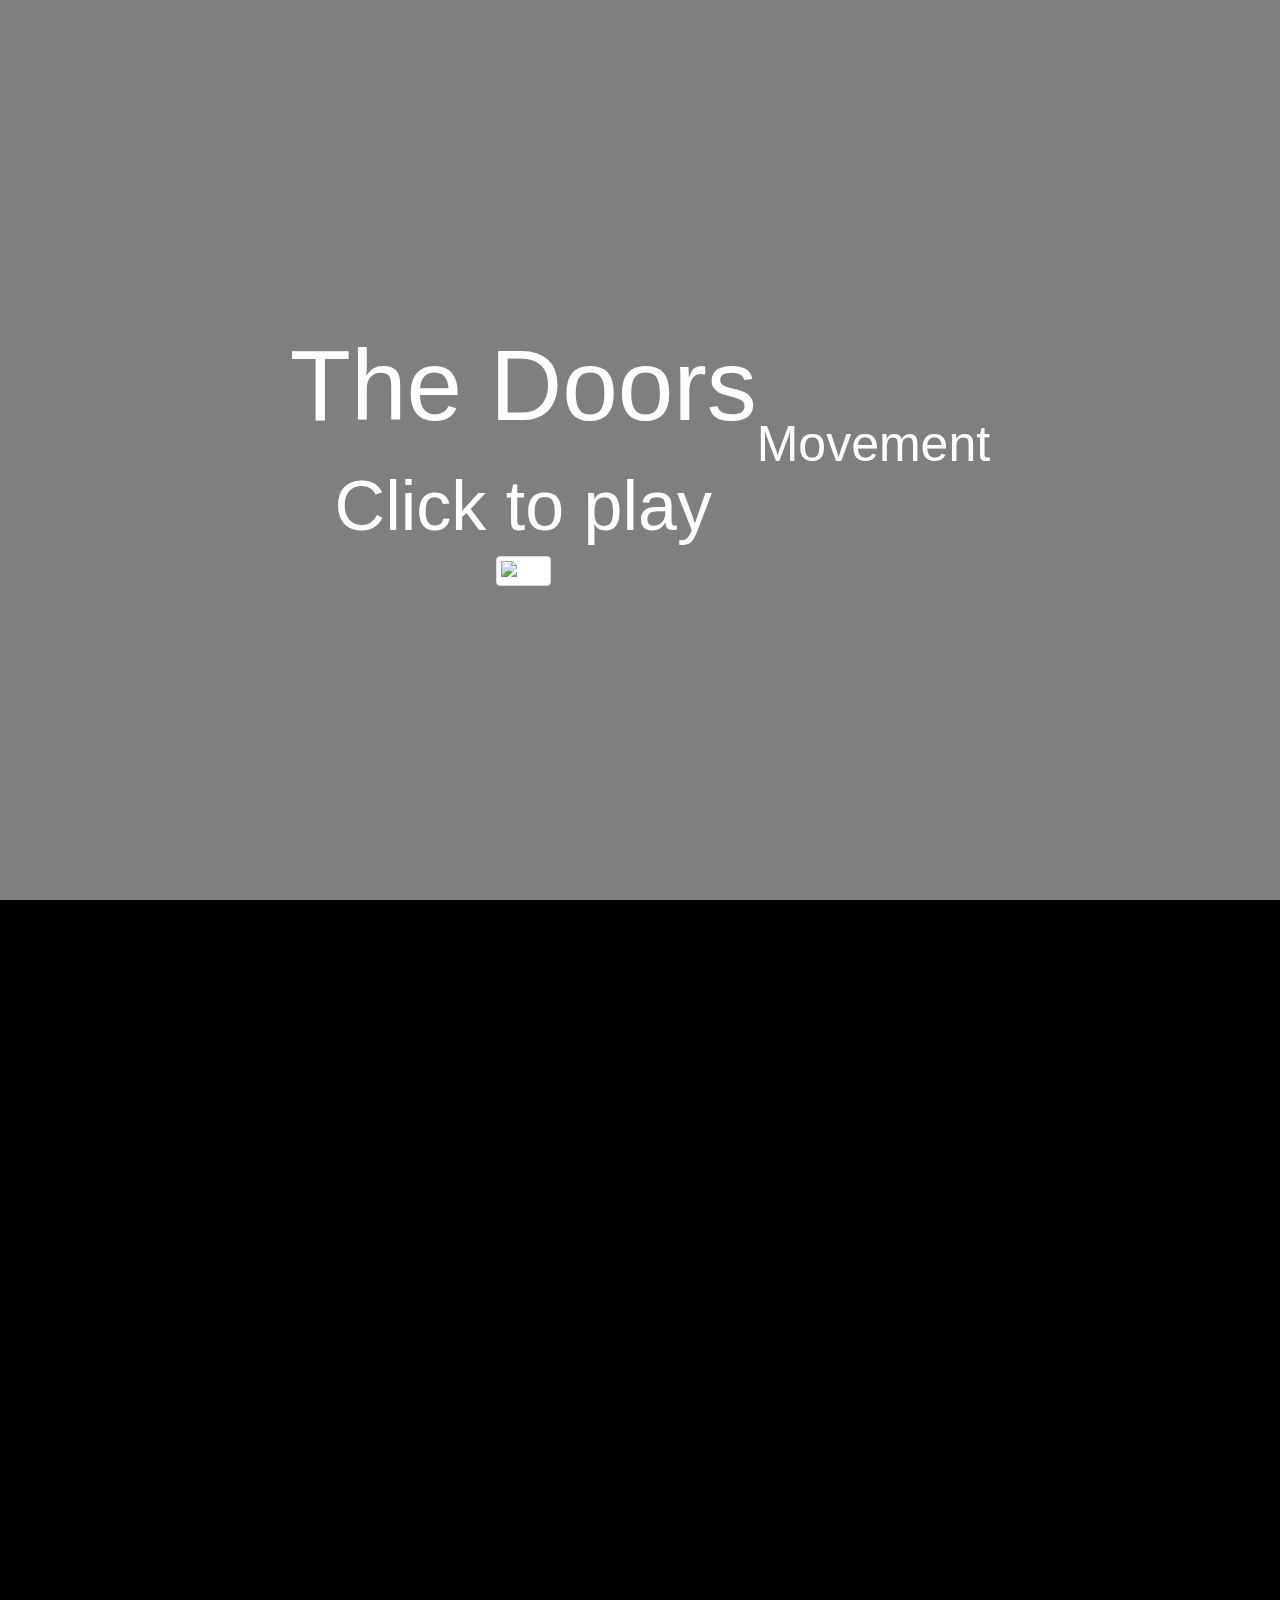
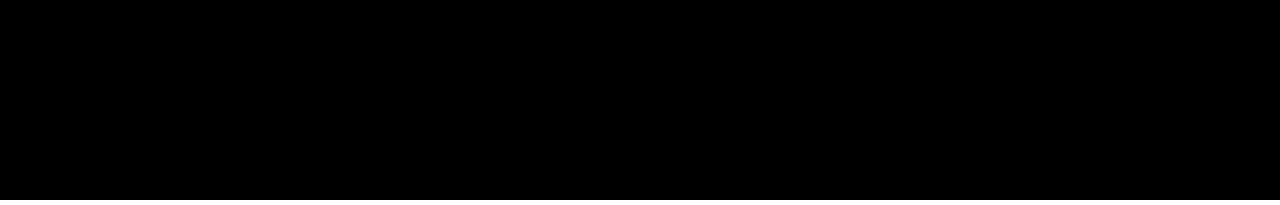
==== index.html @ 4b55deb2 "miniGame.js init" ====
<!DOCTYPE html>
<html lang="en">
  <head>
    <title>The Doors</title>
    <meta charset="utf-8">
    <meta name="viewport" content="width=device-width, user-scalable=no, minimum-scale=1.0, maximum-scale=1.0">
    <script src="libs/three.js/three.js"></script>
    <script src="libs/three.js/controls/PointerLockControls.js"></script>
    <script src="libs/three.js/loaders/OBJLoader.js"></script>
    <script src="libs/SPE.min.js"></script>
    <script src="libs/jquery-1.9.1/jquery-1.9.1.js"></script>
    <script src="js/init.js"></script>
    <script src="js/thedoors.js"></script>
    <script src="js/movement.js"></script>
    <script src="js/miniGames.js"></script>
    <link rel="stylesheet" href="https://maxcdn.bootstrapcdn.com/bootstrap/3.3.7/css/bootstrap.min.css" integrity="sha384-BVYiiSIFeK1dGmJRAkycuHAHRg32OmUcww7on3RYdg4Va+PmSTsz/K68vbdEjh4u" crossorigin="anonymous">
    <link href="https://use.fontawesome.com/releases/v5.0.8/css/all.css" rel="stylesheet">
    <link rel="stylesheet" href="css/master.css">
    <script type="text/javascript">
      $(document).ready(
        function() {
          // create the scene
          createScene(document.getElementById("webglcanvas"));
          initPointerLock();
          run();
        }
      );
      // call function from miniGames.js
      function killWindowProcess(){
        closeWindow();
      }
    </script>
  </head>
  <body>

    <div class="blocker">
      <div id="instructions">
        <span class="txt-lg">The Doors</span> <br/>
        <span class="txt-md">Click to play</span> <br />
        <img class="img-thumbnail" alt="keys" src="https://encrypted-tbn0.gstatic.com/images?q=tbn:ANd9GcRDaaGFB4NEsNv5F3S4yGYk1Ywxm8ZouA9raYEZ8SPzwIyaS84gxg" />
        <p class="txt-sm">Movement</p>
    </div>


    <div id="container">
      <canvas id="webglcanvas"></canvas>
    </div>
  </body>
</html>
---- css/master.css ----
.blocker {

    position: absolute;

    width: 100%;
    height: 100%;

    background-color: rgba(0,0,0,0.5);

}

#instructions {

    width: 100%;
    height: 100%;

    display: -webkit-box;
    display: -moz-box;
    display: box;

    -webkit-box-orient: horizontal;
    -moz-box-orient: horizontal;
    box-orient: horizontal;

    -webkit-box-pack: center;
    -moz-box-pack: center;
    box-pack: center;

    -webkit-box-align: center;
    -moz-box-align: center;
    box-align: center;

    color: #ffffff;
    text-align: center;

    cursor: pointer;

}

.txt-sm {
    font-size: 5rem;
}

.txt-md {
    font-size: 7rem;
}

.txt-lg {
    font-size: 10rem;
}
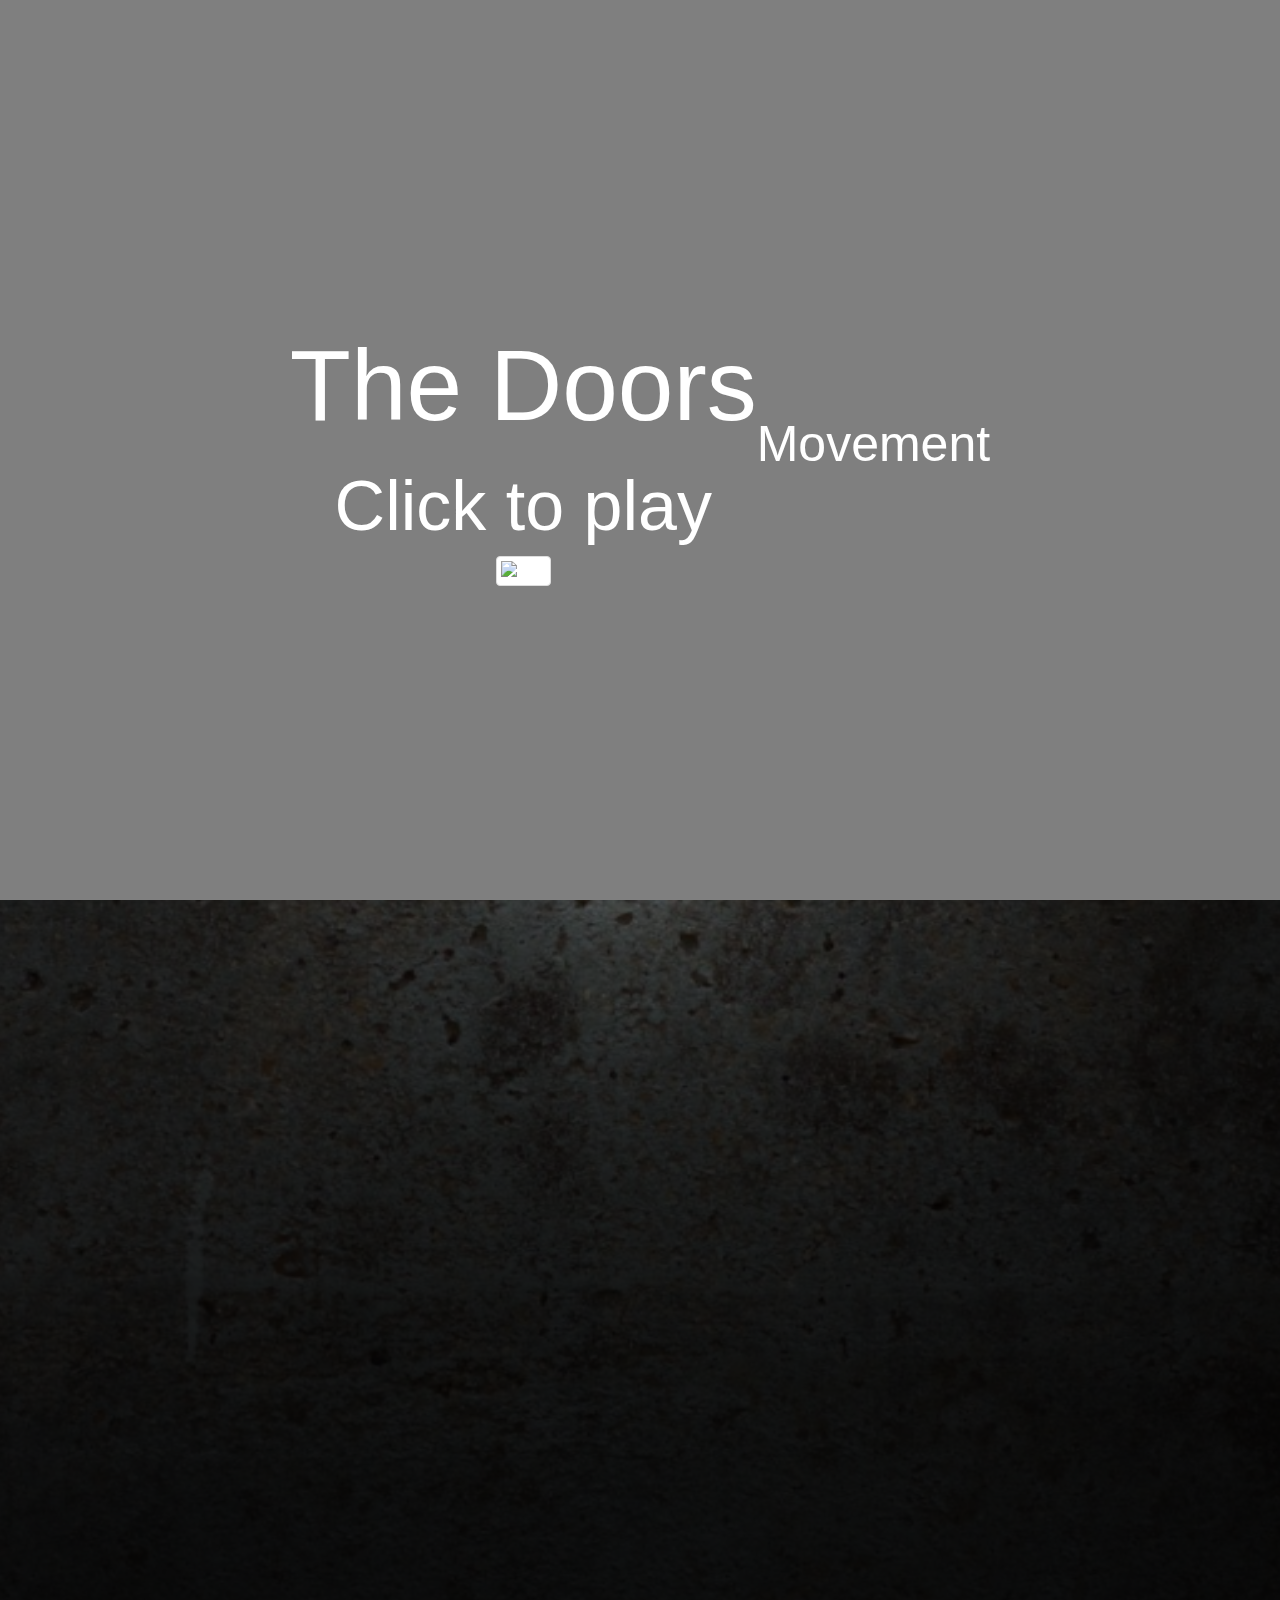
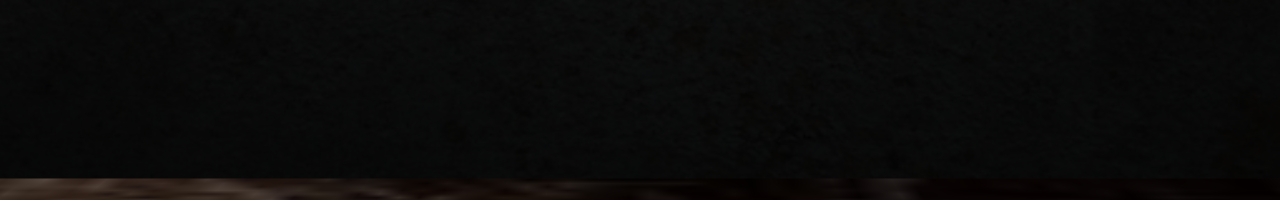
==== commit e75bccbf: "Tested comunication protol as good" ====
--- a/index.html
+++ b/index.html
@@ -23,6 +23,7 @@
           createScene(document.getElementById("webglcanvas"));
           initPointerLock();
           run();
+          createMiniGame();
         }
       );
       // call function from miniGames.js
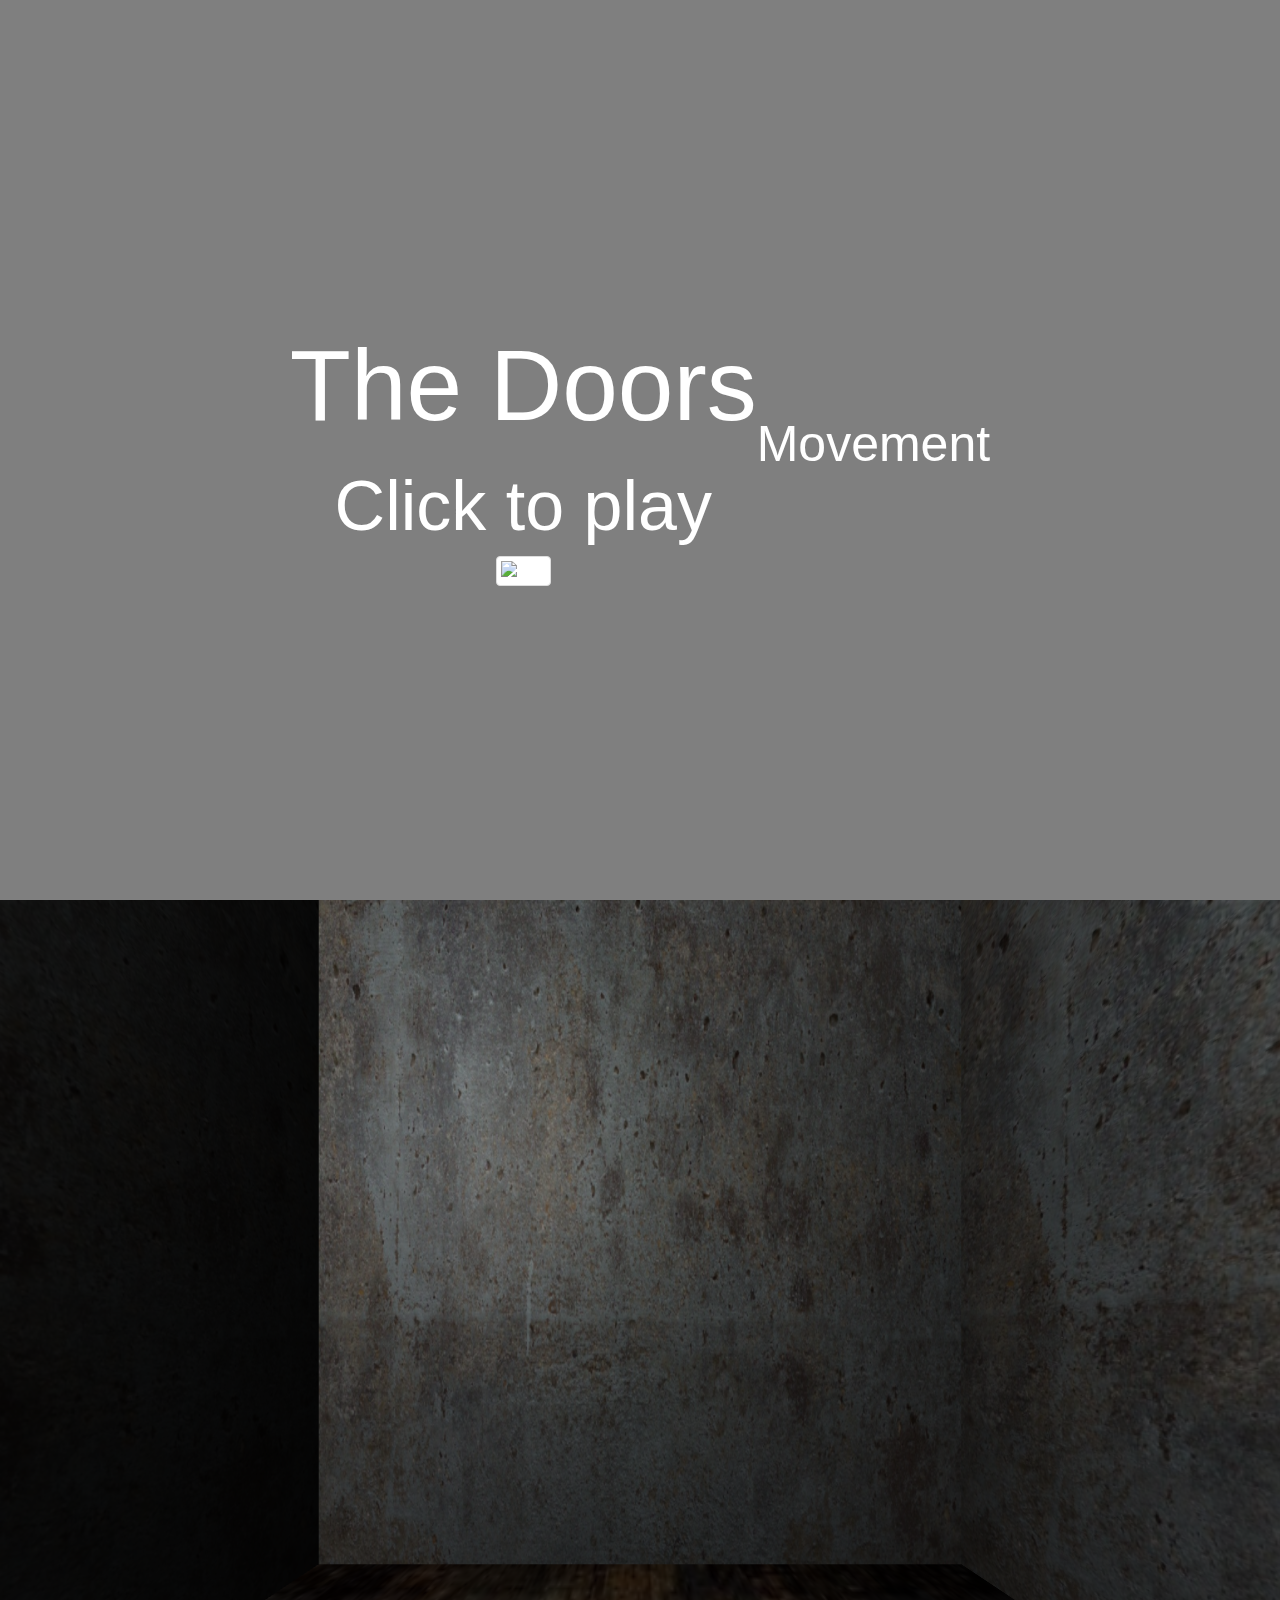
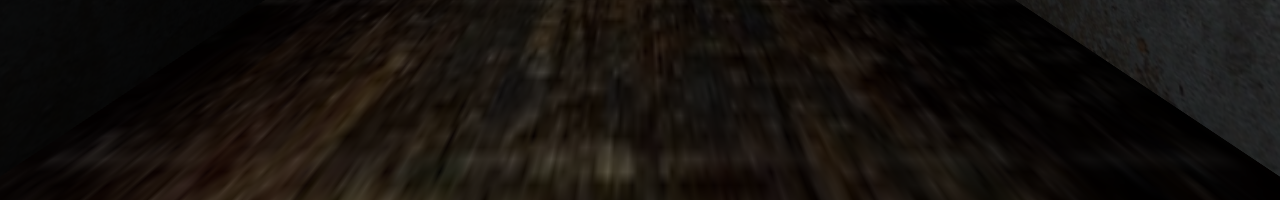
==== commit 04e7854d: "CHCHCHANGES" ====
--- a/index.html
+++ b/index.html
@@ -12,7 +12,7 @@
     <script src="js/init.js"></script>
     <script src="js/thedoors.js"></script>
     <script src="js/movement.js"></script>
-    <script src="js/miniGames.js"></script>
+    <script src="js/miniGame.js"></script>
     <link rel="stylesheet" href="https://maxcdn.bootstrapcdn.com/bootstrap/3.3.7/css/bootstrap.min.css" integrity="sha384-BVYiiSIFeK1dGmJRAkycuHAHRg32OmUcww7on3RYdg4Va+PmSTsz/K68vbdEjh4u" crossorigin="anonymous">
     <link href="https://use.fontawesome.com/releases/v5.0.8/css/all.css" rel="stylesheet">
     <link rel="stylesheet" href="css/master.css">
@@ -23,7 +23,6 @@
           createScene(document.getElementById("webglcanvas"));
           initPointerLock();
           run();
-          createMiniGame();
         }
       );
       // call function from miniGames.js
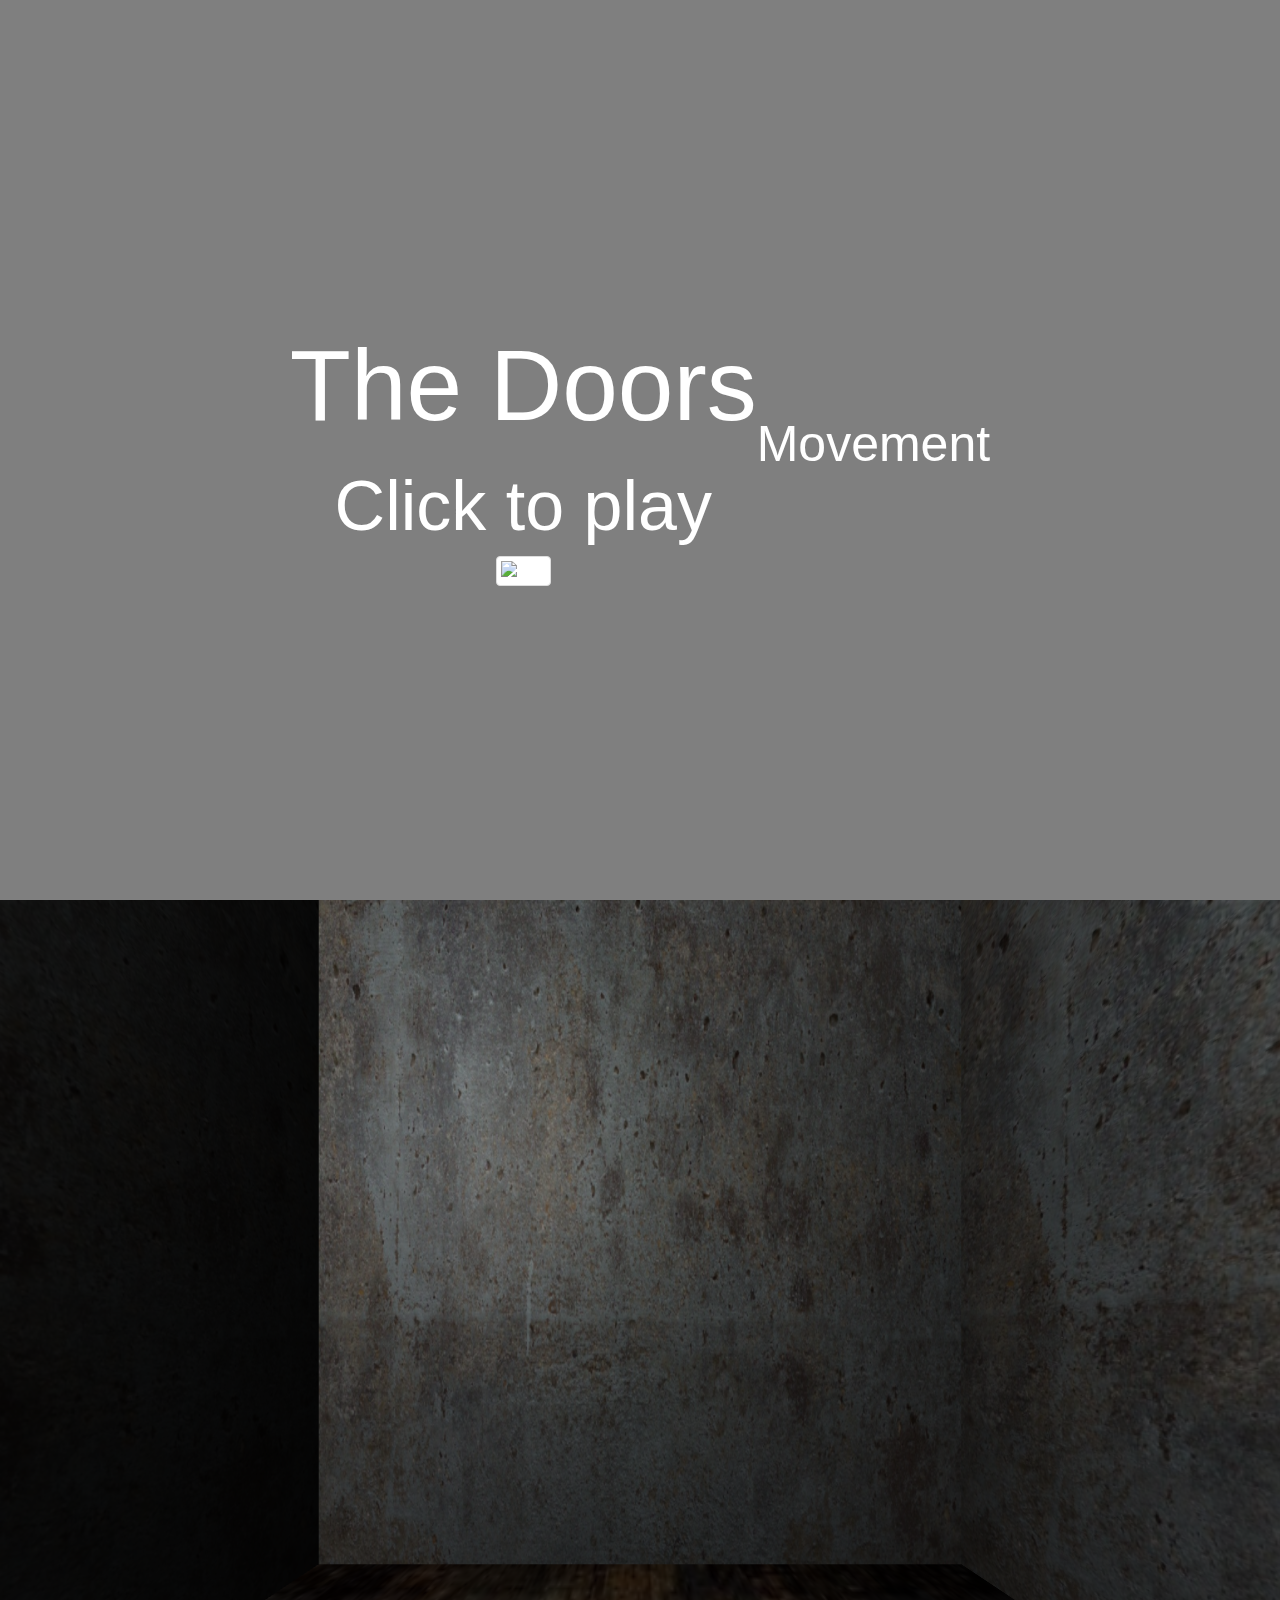
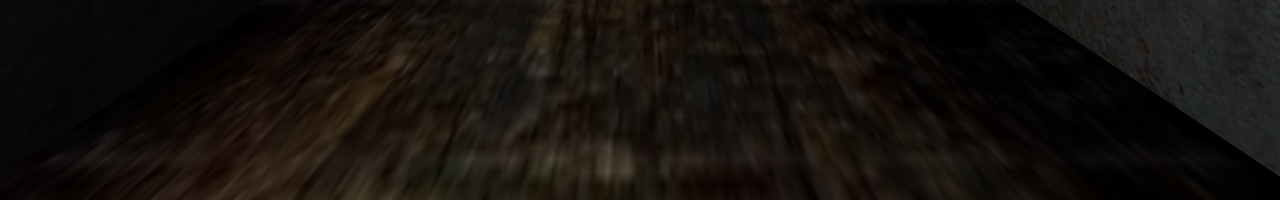
==== commit 3d97d48d: "Merge branch 'master' of https://github.com/pepebm/webglProject" ====
--- a/index.html
+++ b/index.html
@@ -23,6 +23,7 @@
           createScene(document.getElementById("webglcanvas"));
           initPointerLock();
           run();
+          createMiniGame();
         }
       );
       // call function from miniGames.js
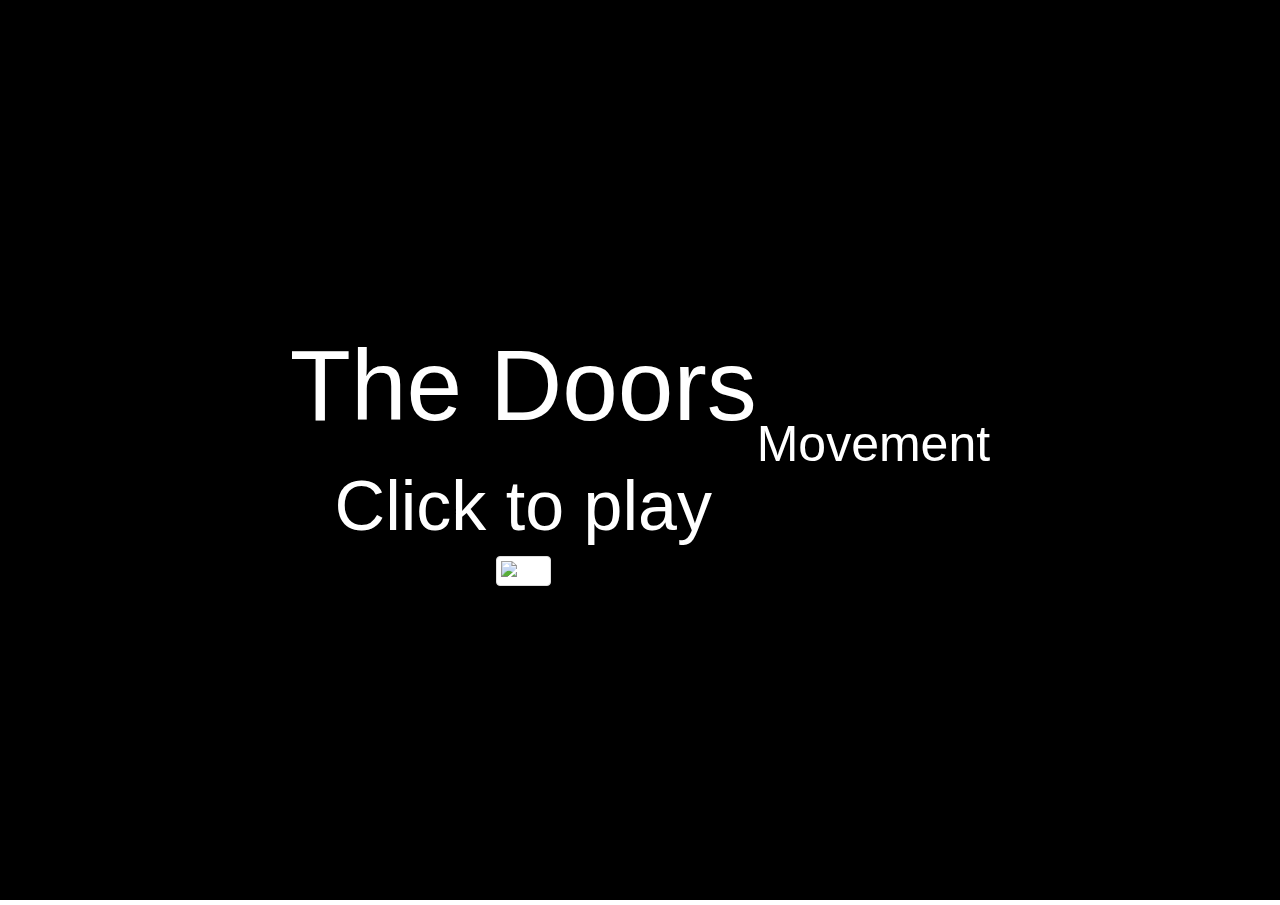
==== commit 93aeaa73: "bla bla blh" ====
--- a/index.html
+++ b/index.html
@@ -12,7 +12,7 @@
     <script src="js/init.js"></script>
     <script src="js/thedoors.js"></script>
     <script src="js/movement.js"></script>
-    <script src="js/miniGame.js"></script>
+    <script src="js/miniGames.js"></script>
     <link rel="stylesheet" href="https://maxcdn.bootstrapcdn.com/bootstrap/3.3.7/css/bootstrap.min.css" integrity="sha384-BVYiiSIFeK1dGmJRAkycuHAHRg32OmUcww7on3RYdg4Va+PmSTsz/K68vbdEjh4u" crossorigin="anonymous">
     <link href="https://use.fontawesome.com/releases/v5.0.8/css/all.css" rel="stylesheet">
     <link rel="stylesheet" href="css/master.css">
@@ -23,12 +23,17 @@
           createScene(document.getElementById("webglcanvas"));
           initPointerLock();
           run();
-          createMiniGame();
         }
       );
       // call function from miniGames.js
-      function killWindowProcess(){
+      function killWindowProcess(status){
+        if (status == 1) {
+          openDoor();
+        }
         closeWindow();
+      }
+      function playerWon(){
+
       }
     </script>
   </head>
--- a/css/master.css
+++ b/css/master.css
@@ -10,30 +10,30 @@
 }
 
 #instructions {
+  position: absolute;
+  width: 100%;
+  height: 100%;
 
-    width: 100%;
-    height: 100%;
+  display: -webkit-box;
+  display: -moz-box;
+  display: box;
 
-    display: -webkit-box;
-    display: -moz-box;
-    display: box;
+  -webkit-box-orient: horizontal;
+  -moz-box-orient: horizontal;
+  box-orient: horizontal;
 
-    -webkit-box-orient: horizontal;
-    -moz-box-orient: horizontal;
-    box-orient: horizontal;
+  -webkit-box-pack: center;
+  -moz-box-pack: center;
+  box-pack: center;
 
-    -webkit-box-pack: center;
-    -moz-box-pack: center;
-    box-pack: center;
+  -webkit-box-align: center;
+  -moz-box-align: center;
+  box-align: center;
 
-    -webkit-box-align: center;
-    -moz-box-align: center;
-    box-align: center;
+  color: #ffffff;
+  text-align: center;
 
-    color: #ffffff;
-    text-align: center;
-
-    cursor: pointer;
+  cursor: pointer;
 
 }
 
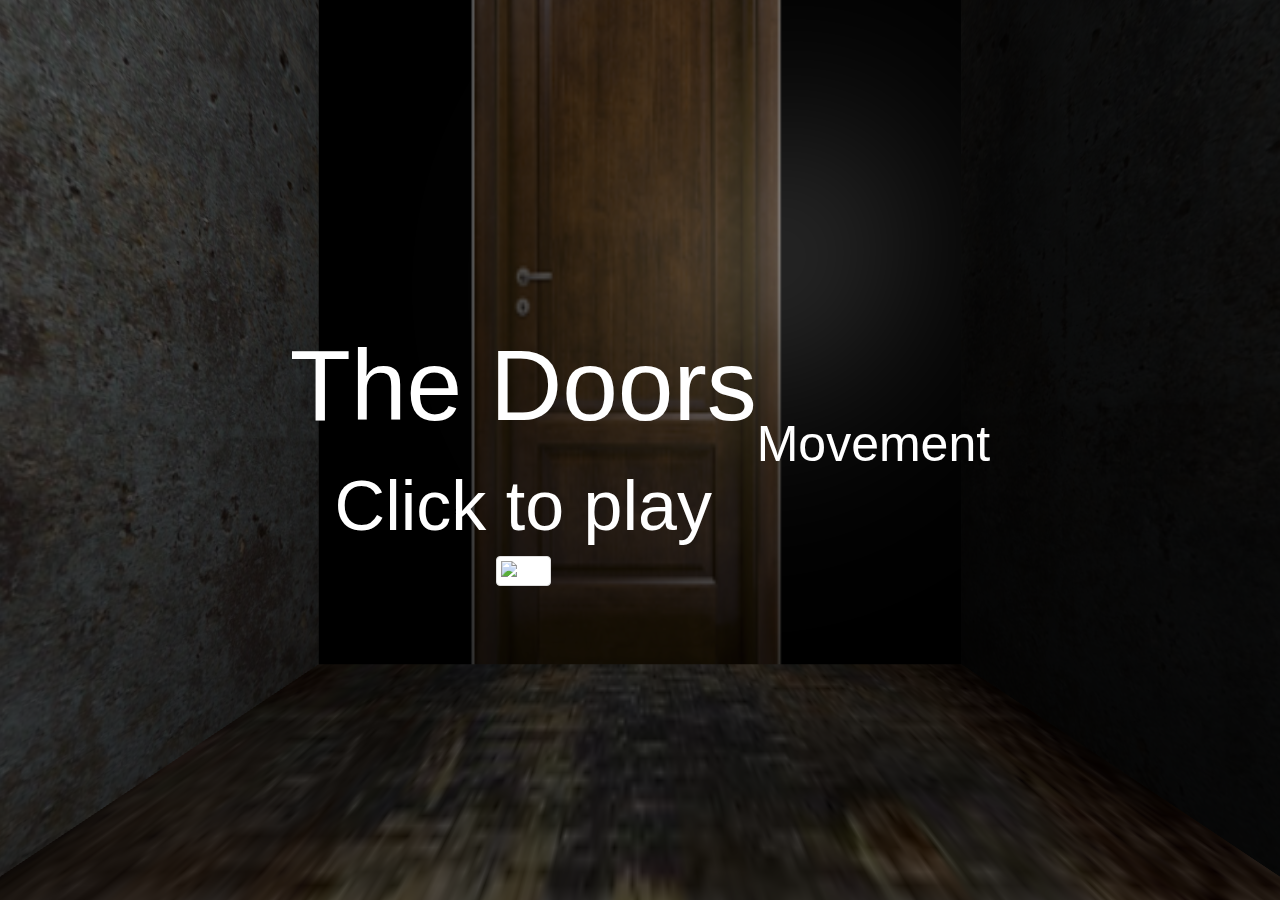
==== commit 434ec79f: "Frogger life and winning state" ====
--- a/index.html
+++ b/index.html
@@ -27,6 +27,7 @@
       );
       // call function from miniGames.js
       function killWindowProcess(status){
+        console.log("status "+status);
         if (status == 1) {
           openDoor();
         }
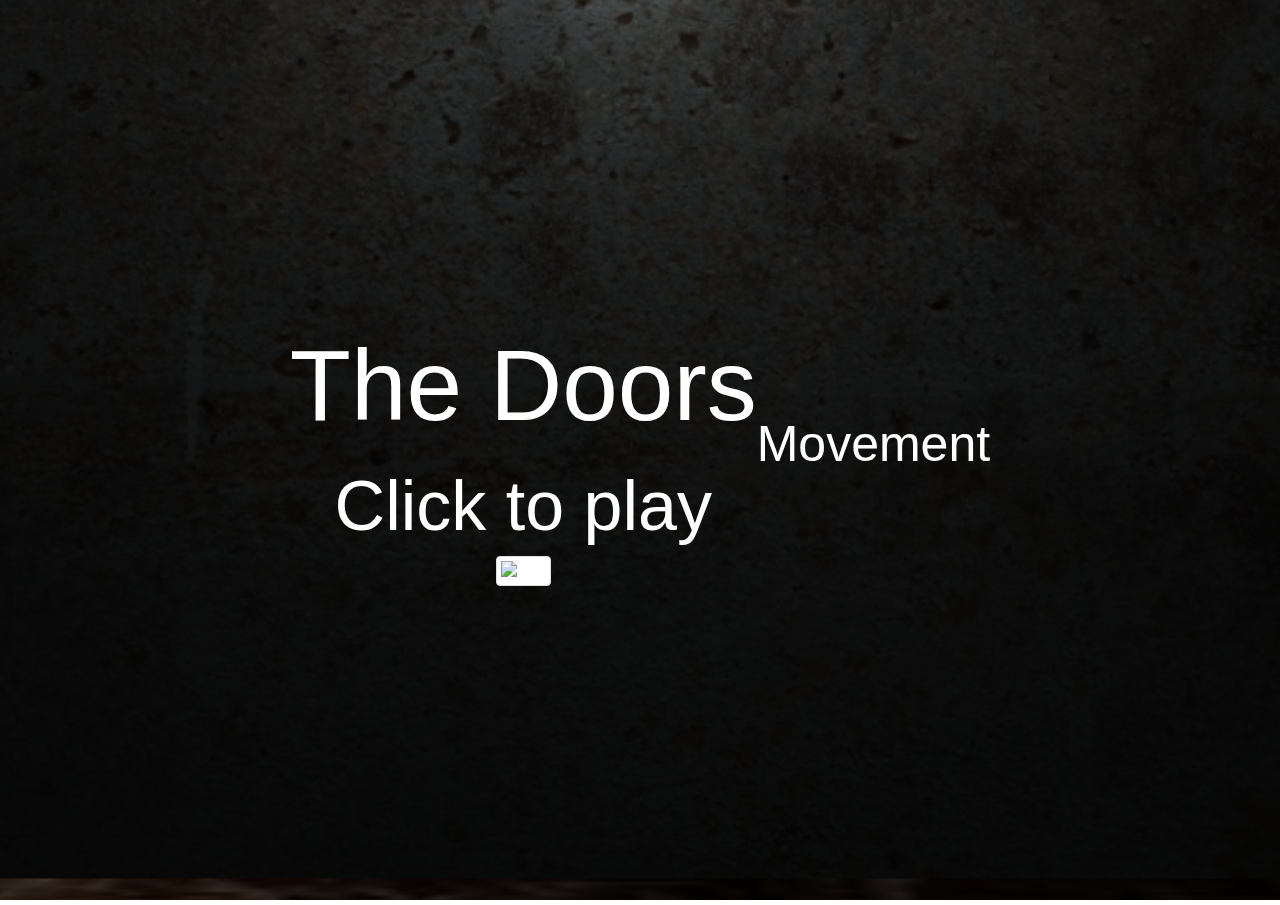
==== commit fba0b18c: "Final" ====
--- a/index.html
+++ b/index.html
@@ -28,9 +28,14 @@
       // call function from miniGames.js
       function killWindowProcess(status){
         console.log("status "+status);
+        var audio;
         if (status == 1) {
+          audio = new Audio('resources/sound/won.mp3');
           openDoor();
+        } else {
+          audio = new Audio('resources/sound/lost.mp3');
         }
+        audio.play();
         closeWindow();
       }
       function playerWon(){
@@ -40,17 +45,21 @@
   </head>
   <body>
 
-    <div class="blocker">
+    <div class="blocker" id="game">
       <div id="instructions">
         <span class="txt-lg">The Doors</span> <br/>
         <span class="txt-md">Click to play</span> <br />
         <img class="img-thumbnail" alt="keys" src="https://encrypted-tbn0.gstatic.com/images?q=tbn:ANd9GcRDaaGFB4NEsNv5F3S4yGYk1Ywxm8ZouA9raYEZ8SPzwIyaS84gxg" />
         <p class="txt-sm">Movement</p>
-    </div>
+      </div>
 
 
     <div id="container">
       <canvas id="webglcanvas"></canvas>
     </div>
+  </div>
+  <div id="winner">
+    <div style="width:100%;height:0;padding-bottom:67%;position:relative;"><iframe src="https://giphy.com/embed/xT0GqssRweIhlz209i" width="100%" height="100%" style="position:absolute" frameBorder="0" class="giphy-embed" allowFullScreen></iframe></div><p><a href="https://giphy.com/gifs/breaking-bad-bryan-cranston-i-won-xT0GqssRweIhlz209i">via GIPHY</a></p>
+  </div>
   </body>
 </html>
--- a/css/master.css
+++ b/css/master.css
@@ -48,3 +48,10 @@
 .txt-lg {
     font-size: 10rem;
 }
+
+#winner{
+  display: none;
+  height: 80%;
+  width: 80%;
+  margin: 0 auto;
+}
